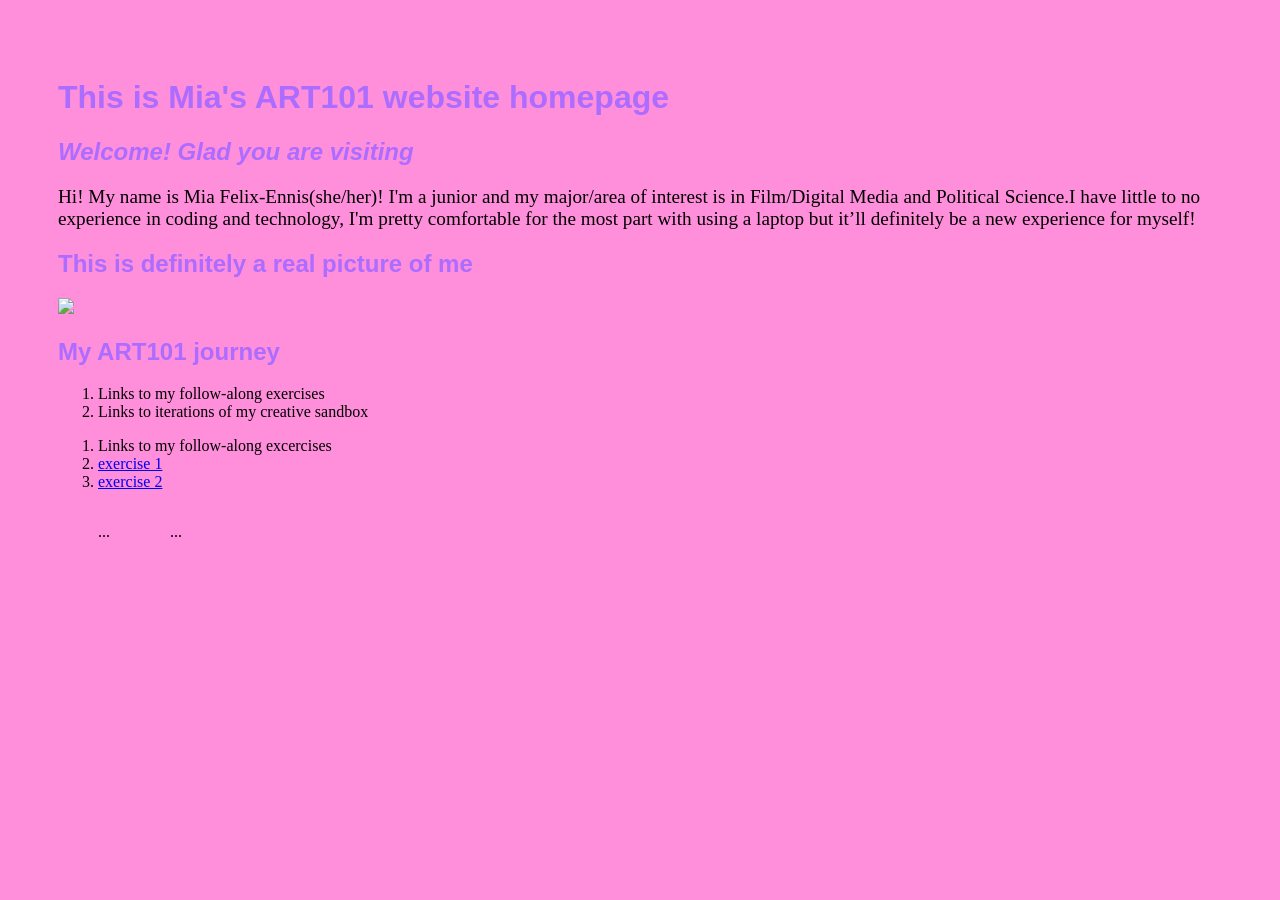
==== Exercieses/index.html @ 51a97df6 "Mia's work Fall 2025" ====
<!doctype html>
<html xmlns="http://www.w3.org/1999/xhtml" lang="en-EN">

    <head>
        <title>Mia's ART101 website homepage</title>
        <link href="site.css" rel="stylesheet" type="text/css" />
    </head>


    <body>

     <!--- The Page Content goes in between between <body> ... </body> tags --->

    </body>

</html>
<h1>This is Mia's ART101 website homepage</h2>
<div id="introduction">
    <h2>Welcome! Glad you are visiting</h2>

<p>
Hi! My name is Mia Felix-Ennis(she/her)! I'm a junior and my major/area of interest is in Film/Digital Media and Political Science.I have little to no experience in coding and technology, I'm pretty comfortable for the most part with using a laptop but it’ll definitely be a new experience for myself!
</p>
</div>
<h2> This is definitely a real picture of me</h2>
<img id="mypic" src="mememe.png">
<h2>My ART101 journey</h2>
<ol>
<li>Links to my follow-along exercises</li>
<li>Links to iterations of my creative sandbox</li>
</ol>
<ol>
   <li>Links to my follow-along excercises</li>
   <li><a href="excercises/ex01.html">exercise 1</a></li>
   <li><a href="excercises/ex02.html">exercise 2</a></li>
</ol>
<div class="navigation">
   <ol>...
   </ol>
   <ol>...
   </ol>
</div>
---- Exercieses/site.css ----
BODY { background: #ff8edb; padding: 50px;}
H1, H2, H3 {color: #ac6cff; font-family: sans-serif;}
#mypic {width: 200px;}
#introduction h2 { font-style: italic;}
#introduction p { font-size: 120%;}
.navigation {
display: flex;
gap: 20px;
}
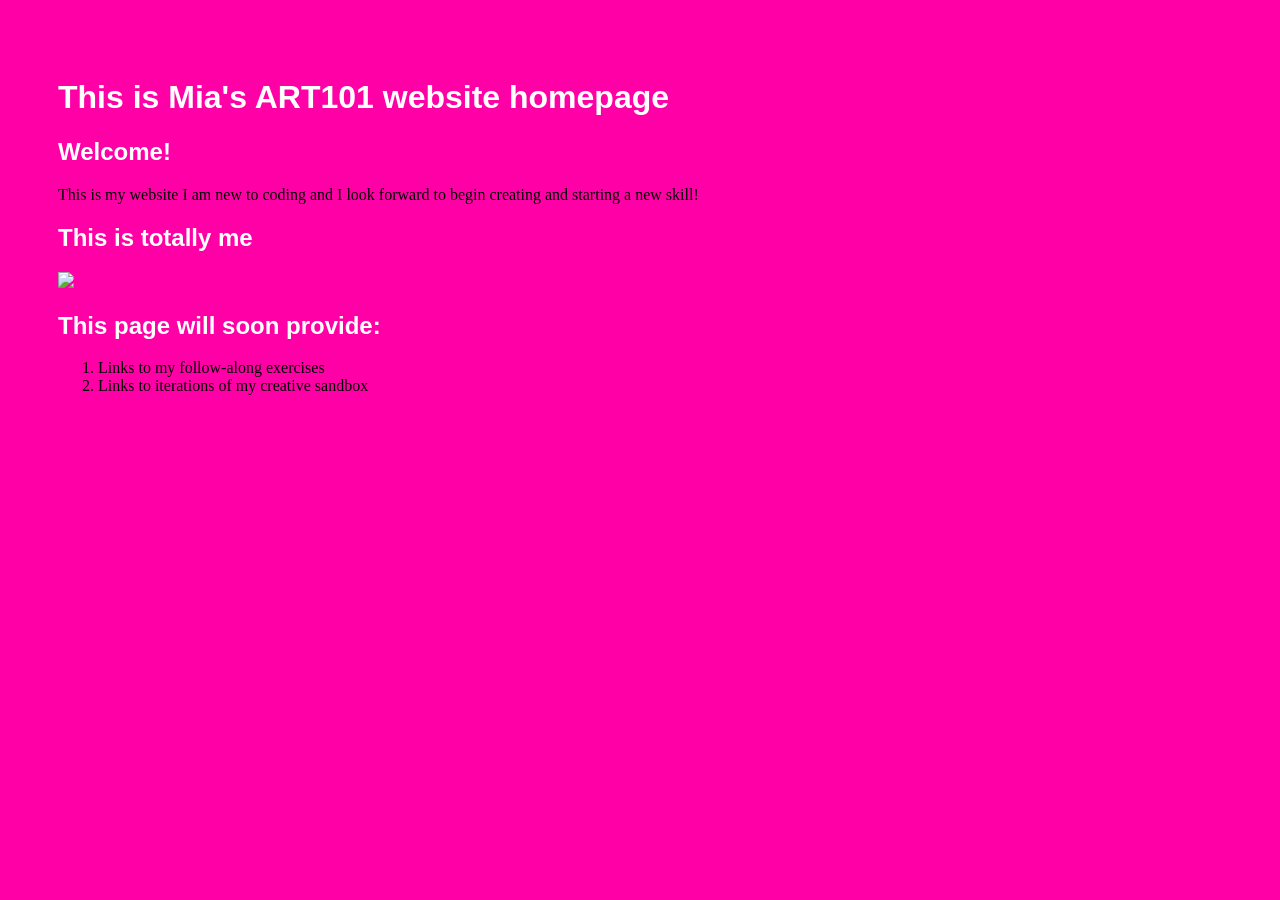
==== commit 6dd67d9a: "Mia's Website" ====
--- a/Exercieses/index.html
+++ b/Exercieses/index.html
@@ -2,7 +2,7 @@
 <html xmlns="http://www.w3.org/1999/xhtml" lang="en-EN">
 
     <head>
-        <title>Mia's ART101 website homepage</title>
+        <title>Ilia's ART101 Homepage</title>
         <link href="site.css" rel="stylesheet" type="text/css" />
     </head>
 
@@ -13,30 +13,21 @@
 
     </body>
 
+
 </html>
-<h1>This is Mia's ART101 website homepage</h2>
-<div id="introduction">
-    <h2>Welcome! Glad you are visiting</h2>
+<h1>This is Mia's ART101 website homepage</h1>
+
+<h2>Welcome!</h2>
 
 <p>
-Hi! My name is Mia Felix-Ennis(she/her)! I'm a junior and my major/area of interest is in Film/Digital Media and Political Science.I have little to no experience in coding and technology, I'm pretty comfortable for the most part with using a laptop but it’ll definitely be a new experience for myself!
+This is my website I am new to coding and I look forward to begin creating and starting a new skill!
 </p>
-</div>
-<h2> This is definitely a real picture of me</h2>
+
+<h2>This is totally me</h2>
 <img id="mypic" src="mememe.png">
-<h2>My ART101 journey</h2>
+
+<h2>This page will soon provide:</h2>
 <ol>
 <li>Links to my follow-along exercises</li>
 <li>Links to iterations of my creative sandbox</li>
-</ol>
-<ol>
-   <li>Links to my follow-along excercises</li>
-   <li><a href="excercises/ex01.html">exercise 1</a></li>
-   <li><a href="excercises/ex02.html">exercise 2</a></li>
-</ol>
-<div class="navigation">
-   <ol>...
-   </ol>
-   <ol>...
-   </ol>
-</div>+</ol>
--- a/Exercieses/site.css
+++ b/Exercieses/site.css
@@ -1,9 +1,3 @@
-BODY { background: #ff8edb; padding: 50px;}
-H1, H2, H3 {color: #ac6cff; font-family: sans-serif;}
+BODY { background: #ff00a6; padding: 50px;}
+H1, H2, H3 {color: #ffffff; font-family: sans-serif;}
 #mypic {width: 200px;}
-#introduction h2 { font-style: italic;}
-#introduction p { font-size: 120%;}
-.navigation {
-display: flex;
-gap: 20px;
-}
